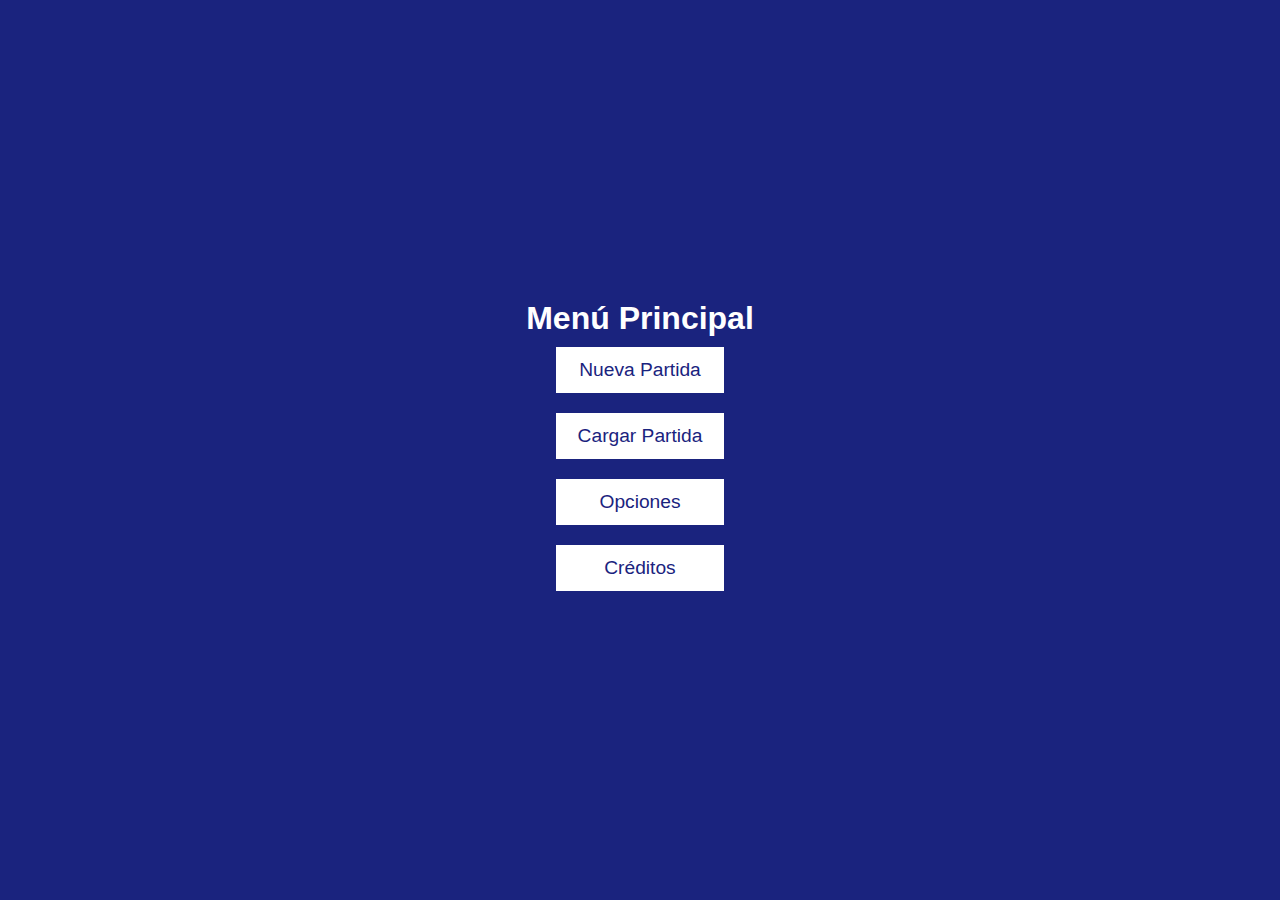
==== index.html @ d306e3b5 "segunda actualizacion del repo" ====
<!DOCTYPE html>
<html lang="es">
<head>
    <meta charset="UTF-8">
    <meta name="viewport" content="width=device-width, initial-scale=1.0">
    <title>Juego WEB</title>
    <!-- JS -->
    <script defer src="js/main.js"></script>
    <!-- Styles CSS-->
    <link rel="stylesheet" href="css/styles.css">
</head>
<body>
        <!-- Menú principal -->
        <div class="menu-container">
            <h1>Menú Principal</h1>
            <div class="button-container">
                <button id="new-game" class="menu-button">Nueva Partida</button>
                <button class="menu-button">Cargar Partida</button>
                <button class="menu-button">Opciones</button>
                <button class="menu-button">Créditos</button>
            </div>
        </div>
    <!-- Inicia el formulario de creacion de personaje-->
        <div id="character-creation" class="hidden">
            <div id="character-form-container">
                <h2>Creación de Personaje</h2>
                <form id="character-form">
                    <!-- Seleccion de nombre-->
                    <label for="name">Nombre:</label>
                    <input type="text" id="name" name="name" required><br><br>
                    <!-- Seleccion de raza-->
                    <label for="race">Raza:</label>
                    <select id="race" name="race" required>
                        <option value="">Selecciona una raza</option> <!-- Opcion vacia-->
                        <option value="humano">Humano</option>
                        <option value="elfo">Elfo</option>
                        <option value="enano">Enano</option>
                        <option value="orco">Orco</option>
                    </select><br><br>
                    <!-- Seleccion de sexualidad-->
                    <label for="sexuality">Sexualidad:</label>
                    <select id="sexuality" name="sexuality" required>
                        <option value="">Selecciona tu naturaleza</option> <!-- Opcion vacia--> 
                        <option value="masculino">Masculino</option>
                        <option value="femenino">Femenino</option>
                    </select><br><br>
                    <!-- Seleccion de edad -->
                    <label for="age">Edad:</label>
                    <input type="number" id="age" name="age" min="18"><br><br>
                    <!-- Seleccion de trasfondo -->
                    <label for="trasfondo">Trasfondo:</label>
                    <select id="trasfondo" name="trasfondo" required>
                        <option value=""> Selecciona un trasfondo </option> <!--Opcion vacia-->
                        <option value="peleador">Peleador</option>
                        <option value="medico">Medico</option>
                        <option value="socialista">Socialista</option>
                    </select><br><br>

                    <!-- Cuadro de Habilidades -->
                    <div id="cuadro-habilidades" class="cuadro">Habilidades de la raza</div>

                    <!-- Cuadro de Beneficios de Trasfondo -->
                    <div id="cuadro-trasfondo" class="cuadro">Beneficios del trasfondo</div>

                    <br><br>
                    <button type="submit" class="menu-button">Confirmar</button>
                </form>

                <!--Boton de regreso  al menú-->
                <button id="return-to-menu-load" class="menu-button">Volver al Menú Principal</button>
            </div>
            <!-- Contenedor para los rectángulos de color -->
            <div id="character-visual" class="hidden">
                <div id="base-color" class="color-rectangle"></div>
                <div id="sex-color" class="color-rectangle"></div>
            </div>
        </div>
        <!-- Cargar Partida -->
<div id="load-game" class="hidden">
    <h2>Cargar Partida</h2>
    <div class="save-slot">
        <p>Partida 1</p>
        <button class="menu-button">Cargar</button>
    </div>
    <div class="save-slot">
        <p>Partida 2</p>
        <button class="menu-button">Cargar</button>
    </div>
    <div class="save-slot">
        <p>Partida 3</p>
        <button class="menu-button">Cargar</button>
    </div>
    <button id="return-to-menu-load" class="menu-button">Volver al Menú Principal</button>
</div>

<!-- Opciones -->
<div id="options" class="hidden">
    <h2>Opciones</h2>
    <label for="sound">Volumen de Sonido:</label>
    <input type="range" id="sound" name="sound" min="0" max="100"><br><br>

    <label for="difficulty">Dificultad:</label>
    <select id="difficulty" name="difficulty">
        <option value="facil">Fácil</option>
        <option value="normal">Normal</option>
        <option value="dificil">Difícil</option>
    </select><br><br>

    <button id="return-to-menu-options" class="menu-button">Volver al Menú Principal</button>
</div>

<!-- Créditos -->
<div id="credits" class="hidden">
    <h2>Créditos</h2>
    <p>Desarrollado por Drake.</p>
    <p>Asistente: Sage</p>
    <button id="return-to-menu-credits" class="menu-button">Volver al Menú Principal</button>
</div>


</body>
</html>
---- css/styles.css ----
* {
    margin: 0;
    padding: 0;
    box-sizing: border-box;
    font-family: sans-serif;
}

body {
    background-color: #1a237e;
    color: white;
    display: flex;
    justify-content: center;
    align-items: center;
    height: 100vh;
    text-align: center;
}

.menu-container {
    display: flex;
    flex-direction: column;
    justify-content: center;
    align-items: center;
}

.button-container {
    display: flex;
    flex-direction: column;
}

.menu-button {
    background-color: #ffffff;
    color: #1a237e;
    border: 2px solid #ffffff;
    padding: 10px 20px;
    margin: 10px;
    font-size: 1.2em;
    cursor: pointer;
    transition: background-color 0.3s, color 0.3s;
}

.menu-button:hover {
    background-color: #1a237e;
    color: #ffffff;
}
/* ----------------
                Seccion de creacion de personaje
                                              --------------------- */
#character-creation {
    background-color: #283593;
    padding: 20px;
    width: 1440px;
    max-width: 90%;
    display: none;
}

.hidden {
    display: none;
}

label, input, select {
    color: white;
}

input, select {
    background-color: #1a237e;
    border: 1px solid white;
    color: white;
    padding: 5px;
}

form {
    text-align: left;
}

/* Formulario de datos del personaje */

#character-form-container {
    display: flex;
    flex-direction: column;
    align-items: flex-start;
    width: 400px;
    max-width: 30%;
    border: solid 1px white;
}

#character-form {
    padding: 5px;
}
/* Seccion de informacion de raza y trasfondo*/
.cuadro {
    width: 90%;
    height: 100px;
    margin: 5px auto;
}

#cuadro-habilidades, #cuadro-trasfondo {
    background-color: #48e; /* Se actualizarán según la raza y trasfondo */
}

/* Visualizacion del personaje */
#character-visual {
    display: flex;
    flex-direction: column;
    align-items: center;
    margin-top: 20px;
    width: 1800px;
    max-width: 50%;
}

.color-rectangle {
    width: 100px;
    height: 100px;
    margin: 5px;
}

#base-color, #sex-color {
    background-color: #333; /* Gris por defecto */
}


/* -----------------------
                        Fin de la seccion de creacion de personaje
                                                        -------------------------*/

/* Estilo para el contenedor y botones de las secciones adicionales */
#load-game, #options, #credits {
    background-color: #283593;
    border: 1px solid white;
    padding: 20px;
    display: none;
}

/* Estilo para los botones dentro de Cargar Partida, Opciones y Créditos */
.save-slot {
    margin: 10px;
    padding: 10px;
    border: 1px solid white;
    background-color: #1a237e;
}

.save-slot button {
    background-color: #ffffff;
    color: #1a237e;
    border: 2px solid #ffffff;
    padding: 5px 10px;
    margin: 10px;
    font-size: 1em;
    cursor: pointer;
    transition: background-color 0.3s, color 0.3s;
}

.save-slot button:hover {
    background-color: #1a237e;
    color: #ffffff;
}

/* Botones de retorno en cada sección */
#return-to-menu-load, #return-to-menu-options, #return-to-menu-credits {
    background-color: #ffffff;
    color: #1a237e;
    border: 2px solid #ffffff;
    padding: 10px 20px;
    margin-top: 20px;
    font-size: 1.2em;
    cursor: pointer;
    transition: background-color 0.3s, color 0.3s;
}

#return-to-menu-load:hover, #return-to-menu-options:hover, #return-to-menu-credits:hover {
    background-color: #1a237e;
    color: #fff;
}
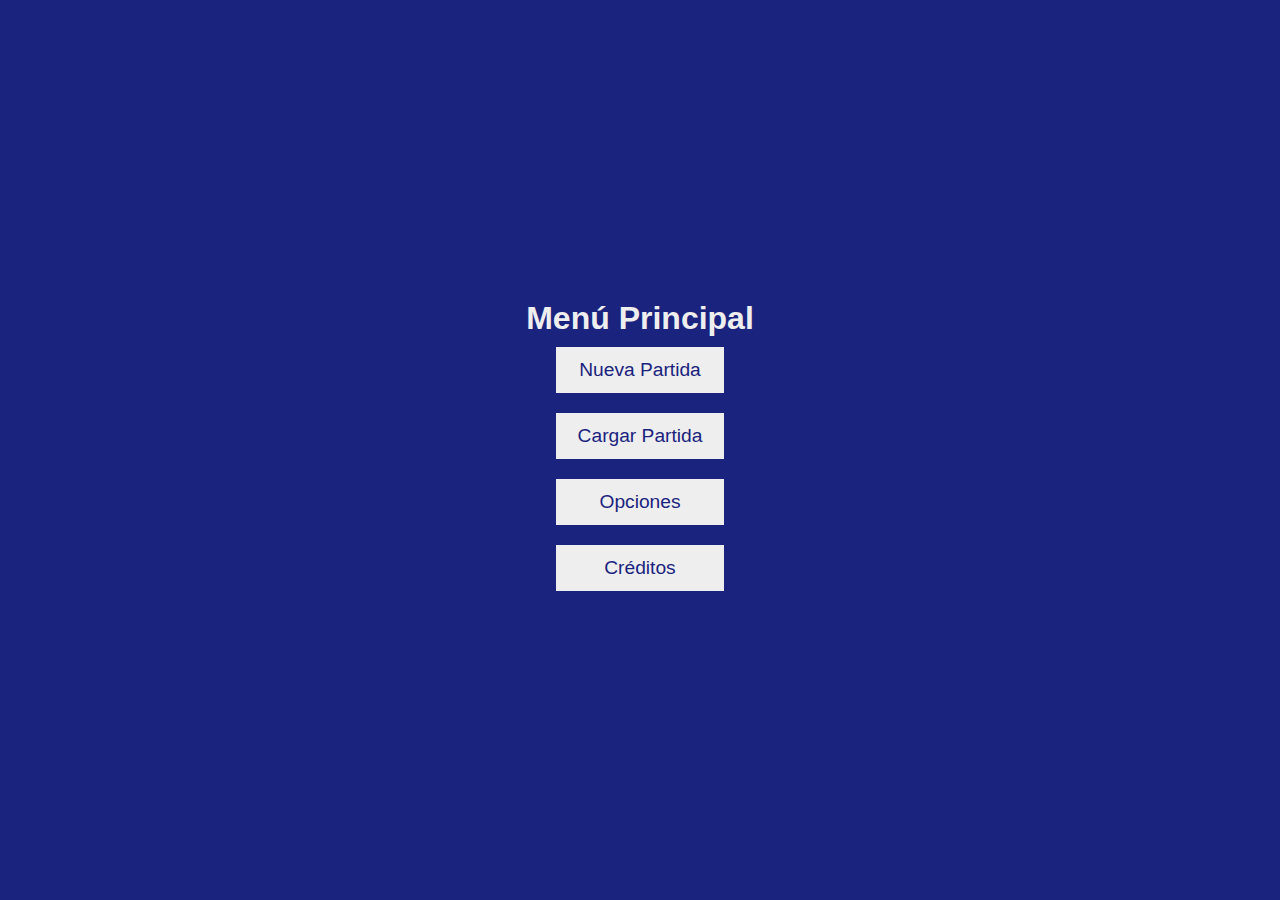
==== commit 2bfc8e2e: "local storage agregado para el guarado y carga de personaje, base de datos simulada con un json para" ====
--- a/index.html
+++ b/index.html
@@ -10,113 +10,102 @@
     <link rel="stylesheet" href="css/styles.css">
 </head>
 <body>
-        <!-- Menú principal -->
-        <div class="menu-container">
-            <h1>Menú Principal</h1>
-            <div class="button-container">
-                <button id="new-game" class="menu-button">Nueva Partida</button>
-                <button class="menu-button">Cargar Partida</button>
-                <button class="menu-button">Opciones</button>
-                <button class="menu-button">Créditos</button>
+    <!-- Menú principal -->
+    <div class="menu-container">
+        <h1>Menú Principal</h1>
+        <div class="button-container">
+            <button id="new-game" class="menu-button">Nueva Partida</button>
+            <button class="menu-button">Cargar Partida</button>
+            <button class="menu-button">Opciones</button>
+            <button class="menu-button">Créditos</button>
+        </div>
+    </div>
+
+    <!-- Inicia el formulario de creación de personaje -->
+    <div id="character-creation" class="hidden">
+        <div id="character-form-container">
+            <h2>Creación de Personaje</h2>
+            <form id="character-form">
+                <label for="name">Nombre:</label>
+                <input type="text" id="name" name="name" required><br><br>
+                <label for="race">Raza:</label>
+                <select id="race" name="race" required>
+                    <option value="">Selecciona una raza</option>
+                    <option value="humano">Humano</option>
+                    <option value="elfo">Elfo</option>
+                    <option value="enano">Enano</option>
+                    <option value="orco">Orco</option>
+                </select><br><br>
+                <label for="sexuality">Sexualidad:</label>
+                <select id="sexuality" name="sexuality" required>
+                    <option value="">Selecciona tu naturaleza</option>
+                    <option value="masculino">Masculino</option>
+                    <option value="femenino">Femenino</option>
+                </select><br><br>
+                <label for="age">Edad:</label>
+                <input type="number" id="age" name="age" min="18"><br><br>
+                <label for="trasfondo">Trasfondo:</label>
+                <select id="trasfondo" name="trasfondo" required>
+                    <option value="">Selecciona un trasfondo</option>
+                    <option value="peleador">Peleador</option>
+                    <option value="medico">Medico</option>
+                    <option value="socialista">Socialista</option>
+                </select><br><br>
+
+                <div id="cuadro-habilidades" class="cuadro">Habilidades de la raza</div>
+                <div id="cuadro-trasfondo" class="cuadro">Beneficios del trasfondo</div>
+
+                <br><br>
+                <button type="submit" class="menu-button">Confirmar</button>
+            </form>
+
+            <!-- Botón de regreso al menú principal -->
+            <button id="return-to-menu-character-creation" class="menu-button">Volver al Menú Principal</button>
+        </div>
+        <div id="character-visual" class="hidden">
+            <div id="base-color" class="color-rectangle"></div>
+            <div id="sex-color" class="color-rectangle"></div>
+        </div>
+    </div>
+
+    <!-- Cargar Partida -->
+    <div id="load-game" class="hidden">
+            <div class="save-slot">
+                <button class="menu-button" onclick="loadCharacter(1)">Cargar Slot 1</button>
+                <button class="menu-button delete-slot">Borrar Slot 1</button>
             </div>
-        </div>
-    <!-- Inicia el formulario de creacion de personaje-->
-        <div id="character-creation" class="hidden">
-            <div id="character-form-container">
-                <h2>Creación de Personaje</h2>
-                <form id="character-form">
-                    <!-- Seleccion de nombre-->
-                    <label for="name">Nombre:</label>
-                    <input type="text" id="name" name="name" required><br><br>
-                    <!-- Seleccion de raza-->
-                    <label for="race">Raza:</label>
-                    <select id="race" name="race" required>
-                        <option value="">Selecciona una raza</option> <!-- Opcion vacia-->
-                        <option value="humano">Humano</option>
-                        <option value="elfo">Elfo</option>
-                        <option value="enano">Enano</option>
-                        <option value="orco">Orco</option>
-                    </select><br><br>
-                    <!-- Seleccion de sexualidad-->
-                    <label for="sexuality">Sexualidad:</label>
-                    <select id="sexuality" name="sexuality" required>
-                        <option value="">Selecciona tu naturaleza</option> <!-- Opcion vacia--> 
-                        <option value="masculino">Masculino</option>
-                        <option value="femenino">Femenino</option>
-                    </select><br><br>
-                    <!-- Seleccion de edad -->
-                    <label for="age">Edad:</label>
-                    <input type="number" id="age" name="age" min="18"><br><br>
-                    <!-- Seleccion de trasfondo -->
-                    <label for="trasfondo">Trasfondo:</label>
-                    <select id="trasfondo" name="trasfondo" required>
-                        <option value=""> Selecciona un trasfondo </option> <!--Opcion vacia-->
-                        <option value="peleador">Peleador</option>
-                        <option value="medico">Medico</option>
-                        <option value="socialista">Socialista</option>
-                    </select><br><br>
+            <div class="save-slot">
+                <button class="menu-button" onclick="loadCharacter(2)">Cargar Slot 2</button>
+                <button class="menu-button delete-slot">Borrar Slot 2</button>
+            </div>
+            <div class="save-slot">
+                <button class="menu-button" onclick="loadCharacter(3)">Cargar Slot 3</button>
+                <button class="menu-button delete-slot">Borrar Slot 3</button>
+            </div>
+        
+        <button id="return-to-menu-load-game" class="menu-button">Volver al Menú Principal</button>
+    </div>
 
-                    <!-- Cuadro de Habilidades -->
-                    <div id="cuadro-habilidades" class="cuadro">Habilidades de la raza</div>
+    <!-- Opciones -->
+    <div id="options" class="hidden">
+        <h2>Opciones</h2>
+        <label for="sound">Volumen de Sonido:</label>
+        <input type="range" id="sound" name="sound" min="0" max="100"><br><br>
+        <label for="difficulty">Dificultad:</label>
+        <select id="difficulty" name="difficulty">
+            <option value="facil">Fácil</option>
+            <option value="normal">Normal</option>
+            <option value="dificil">Difícil</option>
+        </select><br><br>
+        <button id="return-to-menu-options" class="menu-button">Volver al Menú Principal</button>
+    </div>
 
-                    <!-- Cuadro de Beneficios de Trasfondo -->
-                    <div id="cuadro-trasfondo" class="cuadro">Beneficios del trasfondo</div>
-
-                    <br><br>
-                    <button type="submit" class="menu-button">Confirmar</button>
-                </form>
-
-                <!--Boton de regreso  al menú-->
-                <button id="return-to-menu-load" class="menu-button">Volver al Menú Principal</button>
-            </div>
-            <!-- Contenedor para los rectángulos de color -->
-            <div id="character-visual" class="hidden">
-                <div id="base-color" class="color-rectangle"></div>
-                <div id="sex-color" class="color-rectangle"></div>
-            </div>
-        </div>
-        <!-- Cargar Partida -->
-<div id="load-game" class="hidden">
-    <h2>Cargar Partida</h2>
-    <div class="save-slot">
-        <p>Partida 1</p>
-        <button class="menu-button">Cargar</button>
+    <!-- Créditos -->
+    <div id="credits" class="hidden">
+        <h2>Créditos</h2>
+        <p>Desarrollado por Drake.</p>
+        <p>Asistente: Sage</p>
+        <button id="return-to-menu-credits" class="menu-button">Volver al Menú Principal</button>
     </div>
-    <div class="save-slot">
-        <p>Partida 2</p>
-        <button class="menu-button">Cargar</button>
-    </div>
-    <div class="save-slot">
-        <p>Partida 3</p>
-        <button class="menu-button">Cargar</button>
-    </div>
-    <button id="return-to-menu-load" class="menu-button">Volver al Menú Principal</button>
-</div>
-
-<!-- Opciones -->
-<div id="options" class="hidden">
-    <h2>Opciones</h2>
-    <label for="sound">Volumen de Sonido:</label>
-    <input type="range" id="sound" name="sound" min="0" max="100"><br><br>
-
-    <label for="difficulty">Dificultad:</label>
-    <select id="difficulty" name="difficulty">
-        <option value="facil">Fácil</option>
-        <option value="normal">Normal</option>
-        <option value="dificil">Difícil</option>
-    </select><br><br>
-
-    <button id="return-to-menu-options" class="menu-button">Volver al Menú Principal</button>
-</div>
-
-<!-- Créditos -->
-<div id="credits" class="hidden">
-    <h2>Créditos</h2>
-    <p>Desarrollado por Drake.</p>
-    <p>Asistente: Sage</p>
-    <button id="return-to-menu-credits" class="menu-button">Volver al Menú Principal</button>
-</div>
-
-
 </body>
 </html>
--- a/css/styles.css
+++ b/css/styles.css
@@ -1,3 +1,9 @@
+:root {
+    --color-bg: #1a237e;
+    --color-p: #eee;
+    --color-primary: #48e;
+    --color-secundary: #283593;
+}
 * {
     margin: 0;
     padding: 0;
@@ -6,8 +12,8 @@
 }
 
 body {
-    background-color: #1a237e;
-    color: white;
+    background-color: var(--color-bg);
+    color: var(--color-p);
     display: flex;
     justify-content: center;
     align-items: center;
@@ -28,9 +34,9 @@
 }
 
 .menu-button {
-    background-color: #ffffff;
-    color: #1a237e;
-    border: 2px solid #ffffff;
+    background-color: var(--color-p);
+    color: var(--color-bg);
+    border: 2px solid var(--color-p);
     padding: 10px 20px;
     margin: 10px;
     font-size: 1.2em;
@@ -39,14 +45,14 @@
 }
 
 .menu-button:hover {
-    background-color: #1a237e;
-    color: #ffffff;
+    background-color: var(--color-bg);
+    color: var(--color-p);
 }
 /* ----------------
                 Seccion de creacion de personaje
                                               --------------------- */
 #character-creation {
-    background-color: #283593;
+    background-color: var(--color-secundary);
     padding: 20px;
     width: 1440px;
     max-width: 90%;
@@ -58,13 +64,13 @@
 }
 
 label, input, select {
-    color: white;
+    color: var(--color-p);
 }
 
 input, select {
-    background-color: #1a237e;
-    border: 1px solid white;
-    color: white;
+    background-color: var(--color-bg);
+    border: 1px solid var(--color-p);
+    color: var(--color-p);
     padding: 5px;
 }
 
@@ -80,7 +86,7 @@
     align-items: flex-start;
     width: 400px;
     max-width: 30%;
-    border: solid 1px white;
+    border: solid 1px var(--color-p);
 }
 
 #character-form {
@@ -94,7 +100,7 @@
 }
 
 #cuadro-habilidades, #cuadro-trasfondo {
-    background-color: #48e; /* Se actualizarán según la raza y trasfondo */
+    background-color: var(--color-primary); /* Se actualizarán según la raza y trasfondo */
 }
 
 /* Visualizacion del personaje */
@@ -124,8 +130,8 @@
 
 /* Estilo para el contenedor y botones de las secciones adicionales */
 #load-game, #options, #credits {
-    background-color: #283593;
-    border: 1px solid white;
+    background-color: var(--color-bg);
+    border: 1px solid var(--color-p);
     padding: 20px;
     display: none;
 }
@@ -134,14 +140,14 @@
 .save-slot {
     margin: 10px;
     padding: 10px;
-    border: 1px solid white;
-    background-color: #1a237e;
+    border: 1px solid var(--color-p);
+    background-color: var(--color-bg);
 }
 
 .save-slot button {
-    background-color: #ffffff;
-    color: #1a237e;
-    border: 2px solid #ffffff;
+    background-color: var(--color-p);
+    color: var(--color-bg);
+    border: 2px solid var(--color-p);
     padding: 5px 10px;
     margin: 10px;
     font-size: 1em;
@@ -150,15 +156,15 @@
 }
 
 .save-slot button:hover {
-    background-color: #1a237e;
-    color: #ffffff;
+    background-color: var(--color-bg);
+    color: var(--color-p);
 }
 
 /* Botones de retorno en cada sección */
 #return-to-menu-load, #return-to-menu-options, #return-to-menu-credits {
-    background-color: #ffffff;
-    color: #1a237e;
-    border: 2px solid #ffffff;
+    background-color: var(--color-p);
+    color: var(--color-bg);
+    border: 2px solid var(--color-p);
     padding: 10px 20px;
     margin-top: 20px;
     font-size: 1.2em;
@@ -167,11 +173,69 @@
 }
 
 #return-to-menu-load:hover, #return-to-menu-options:hover, #return-to-menu-credits:hover {
-    background-color: #1a237e;
-    color: #fff;
-}
-
-
-
-
-
+    background-color: var(--color-bg);
+    color: var(--color-p);
+}
+
+
+
+
+
+  /*-------------------------------------------*/
+ /*----------- Sección de tienda -------------*/
+/*-------------------------------------------*/
+.inicio__container {
+    min-height: 100dvh;
+    display: flex;
+    flex-direction: column;
+    justify-content: center;
+    text-align: center;
+}
+.article__container {
+    width: 100%;
+    margin: 20px 0 20px 0;
+}
+.item-card, .bag-item {
+    border: 1px solid #ccc;
+    padding: 10px;
+    margin: 10px;
+    text-align: center;
+}
+
+.item-image {
+    background-color: grey;
+    width: 100px;
+    height: 100px;
+}
+
+#shop-interface {
+    max-height: 600px; /* Ajusta según el tamaño deseado */
+    width: 800px;
+    overflow-y: auto; /* Habilita el desplazamiento vertical */
+    padding: 10px;
+    border: 1px solid #ccc;
+}
+
+#items-container {
+    display: flex;
+    flex-direction: column; /* Fuerza que los ítems se apilen verticalmente */
+    justify-content: center;
+    align-items: center;
+    gap: 10px; /* Añade un espacio entre cada ítem */
+}
+
+/* Opcional: Estilos de la tarjeta de ítem para una presentación más uniforme */
+.item-card {
+    display: flex;
+    flex-direction: column;
+    align-items: center;
+    border: 1px solid #ddd;
+    padding: 10px;
+    border-radius: 5px;
+    background-color: #48e;
+    width: 100%; /* Para que no se desborden si el contenedor tiene ancho limitado */
+}
+
+
+
+
